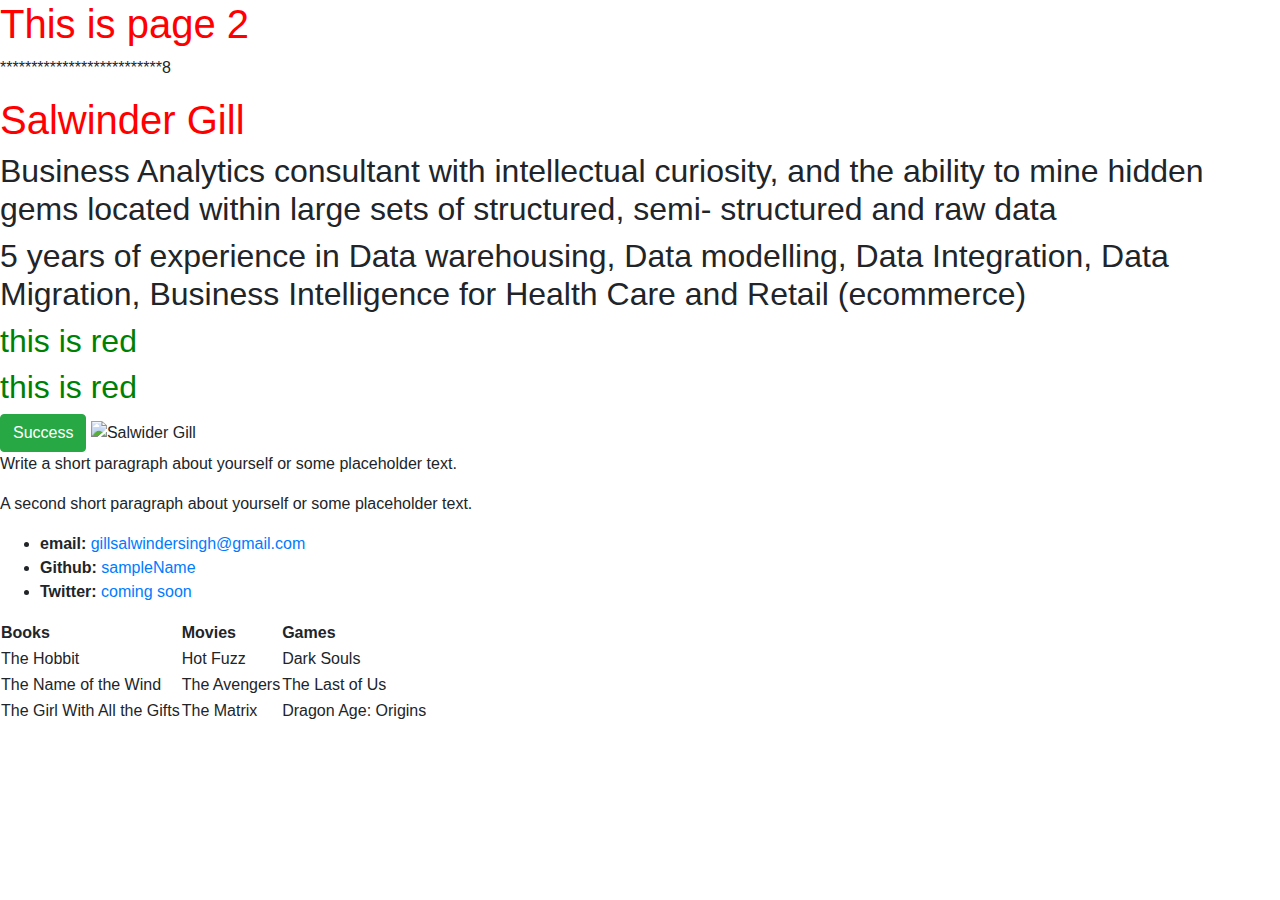
==== page2.html @ 9db3f917 "Create page2.html" ====
<!DOCTYPE html>
<html lang="en-us">
<head>
  <meta charset="UTF-8">
  <title>Activity 1: Basic HTML Bio</title>
  <link rel="stylesheet" href="https://stackpath.bootstrapcdn.com/bootstrap/4.3.1/css/bootstrap.min.css" integrity="sha384-ggOyR0iXCbMQv3Xipma34MD+dH/1fQ784/j6cY/iJTQUOhcWr7x9JvoRxT2MZw1T" crossorigin="anonymous">
  <link rel="stylesheet" type="text/css" href="style.css">
</head>

<body>
    
<h1>This is page 2</h1>
<p>**************************8</p>
  <h1>Salwinder Gill</h1>
  <h2 class="Intro">Business Analytics consultant with intellectual curiosity, and the ability to mine hidden gems located within large sets of structured, semi- structured and raw data</h2>
  <h2 class="Intro">5 years of experience in Data warehousing, Data modelling, Data Integration, Data Migration, Business Intelligence for Health Care and Retail (ecommerce)</h2>
  <h2 id="red" >this is red</h2>
  <h2 id="red">this is red</h2>

  <button type="button" class="btn btn-success">Success</button>
  <img src="https://placehold.it/200x200" alt="Salwider Gill">

  <p>Write a short paragraph about yourself or some placeholder text.</p>
  <p>A second short paragraph about yourself or some placeholder text.</p>

  <ul>
    <li><strong>email:</strong> <a href="#">gillsalwindersingh@gmail.com</a></li>
    <li><strong>Github:</strong> <a href="#">sampleName</a></li>
    <li><strong>Twitter:</strong> <a href="#">coming soon</a></li>
  </ul>

  <table>
    <tr>
      <th>Books</th>
      <th>Movies</th>
      <th>Games</th>
    </tr>
    <tr>
      <td>The Hobbit</td>
      <td>Hot Fuzz</td>
      <td>Dark Souls</td>
    </tr>
    <tr>
      <td>The Name of the Wind</td>
      <td>The Avengers</td>
      <td>The Last of Us</td>
    </tr>
    <tr>
      <td>The Girl With All the Gifts</td>
      <td>The Matrix</td>
      <td>Dragon Age: Origins</td>
    </tr>
  </table>

</body>

</html>
---- style.css ----
h1 {
  color: red;
}

.purple {
  color: purple;font-size: 1em;
}

#red {
  color: green;
}

#big-font {
  font-size: 40px;
}

#bold-font {
  font-weight: bold;
}

.back-black {
  background-color: #000;
}

.small-font {
  font-size: 10px;
}
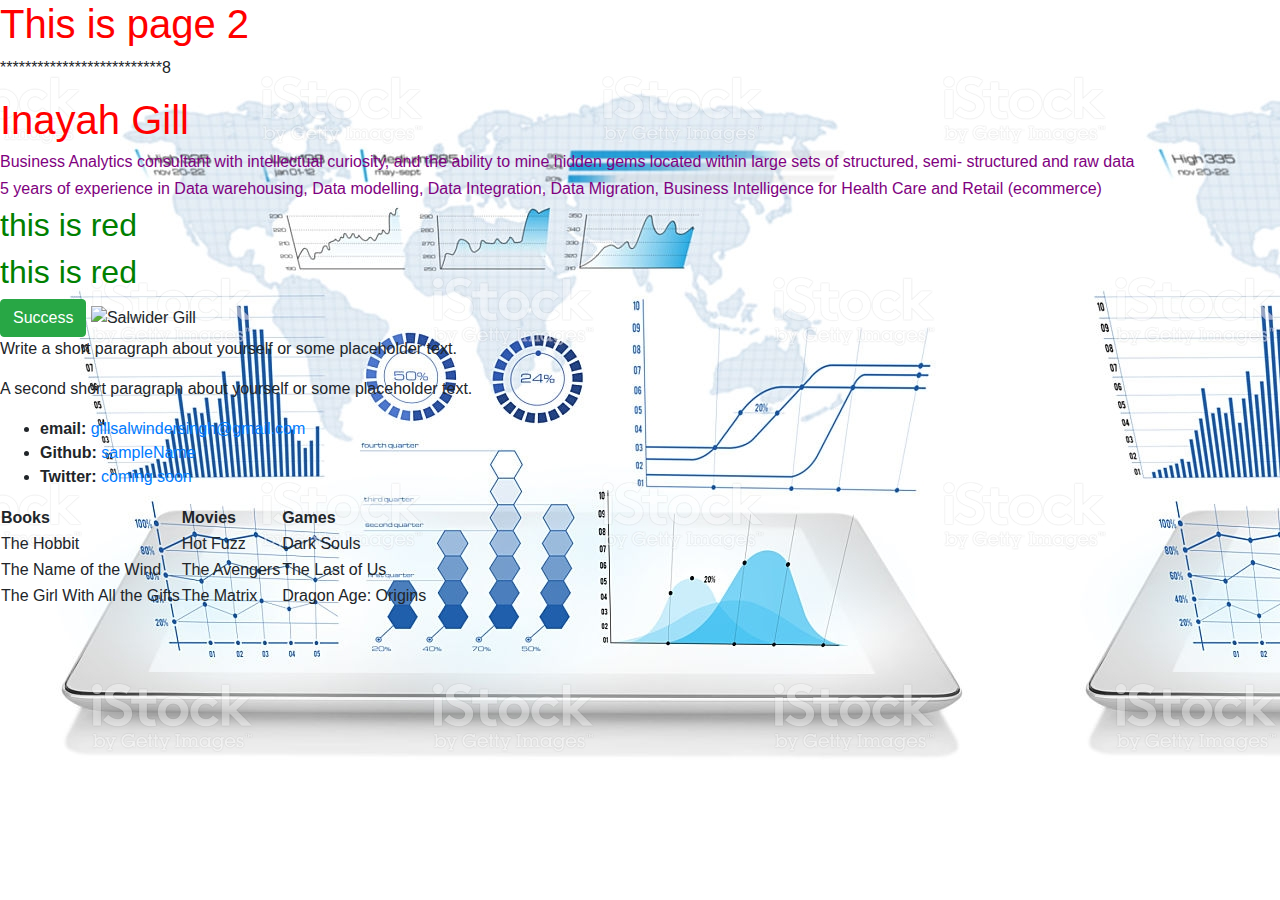
==== commit b3d58a88: "Update page2.html" ====
--- a/page2.html
+++ b/page2.html
@@ -11,7 +11,7 @@
     
 <h1>This is page 2</h1>
 <p>**************************8</p>
-  <h1>Salwinder Gill</h1>
+  <h1>Inayah Gill</h1>
   <h2 class="Intro">Business Analytics consultant with intellectual curiosity, and the ability to mine hidden gems located within large sets of structured, semi- structured and raw data</h2>
   <h2 class="Intro">5 years of experience in Data warehousing, Data modelling, Data Integration, Data Migration, Business Intelligence for Health Care and Retail (ecommerce)</h2>
   <h2 id="red" >this is red</h2>
--- a/style.css
+++ b/style.css
@@ -1,8 +1,13 @@
+body {
+  background-image: url("analysis.png");
+}
+
 h1 {
   color: red;
+  
 }
 
-.purple {
+.Intro {
   color: purple;font-size: 1em;
 }
 
@@ -24,4 +29,4 @@
 
 .small-font {
   font-size: 10px;
-}+}
